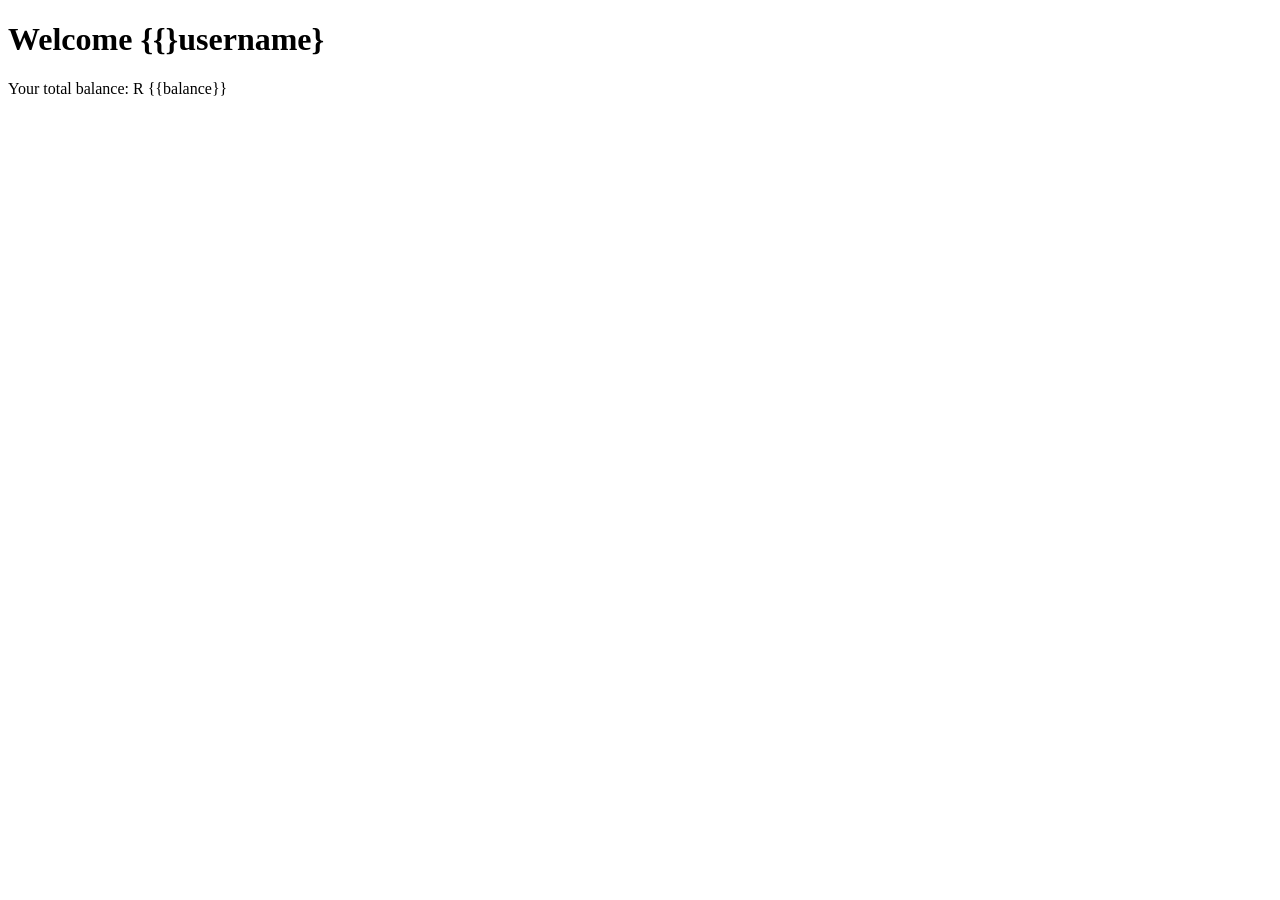
==== src/main/resources/templates/home.html @ 7ea18d53 "first-work" ====
<!DOCTYPE html>
<html lang="en">
<head>
    <meta charset="UTF-8">
    <meta name="viewport" content="width=device-width, initial-scale=1.0">
    <title>Black Bank Home</title>
</head>
<body>

    <h1>Welcome {{}username}</h1>
    <p>Your total balance: R {{balance}}</p>
    
</body>
</html>
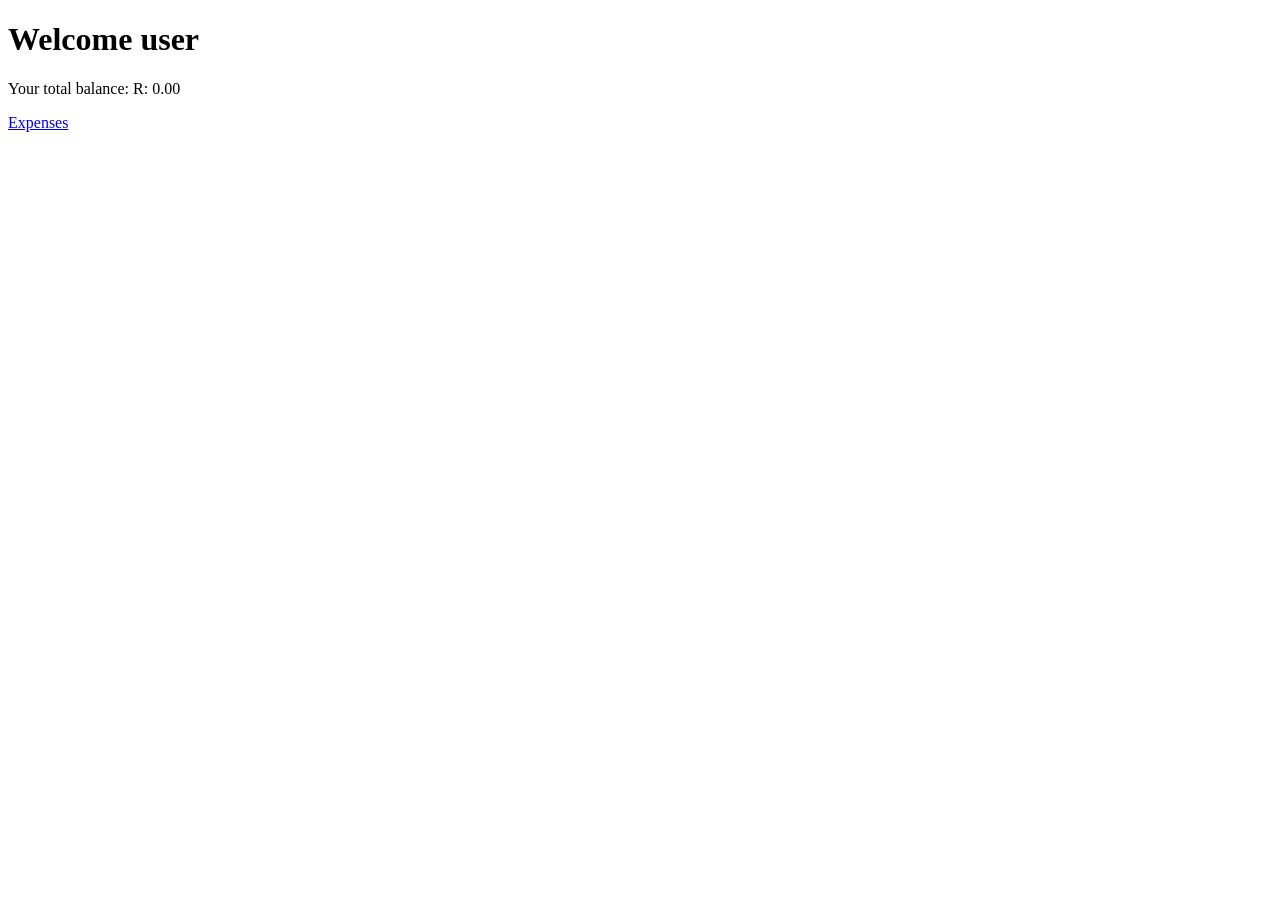
==== commit 8a476037: "added expense feauture" ====
--- a/src/main/resources/templates/home.html
+++ b/src/main/resources/templates/home.html
@@ -7,8 +7,9 @@
 </head>
 <body>
 
-    <h1>Welcome {{}username}</h1>
-    <p>Your total balance: R {{balance}}</p>
-    
+    <h1 th:text="'Hello ' + ${username}">Welcome user</h1>
+    <p>Your total balance: R: 0.00</p>
+
+    <a href="/expenses">Expenses</a>
 </body>
 </html>
